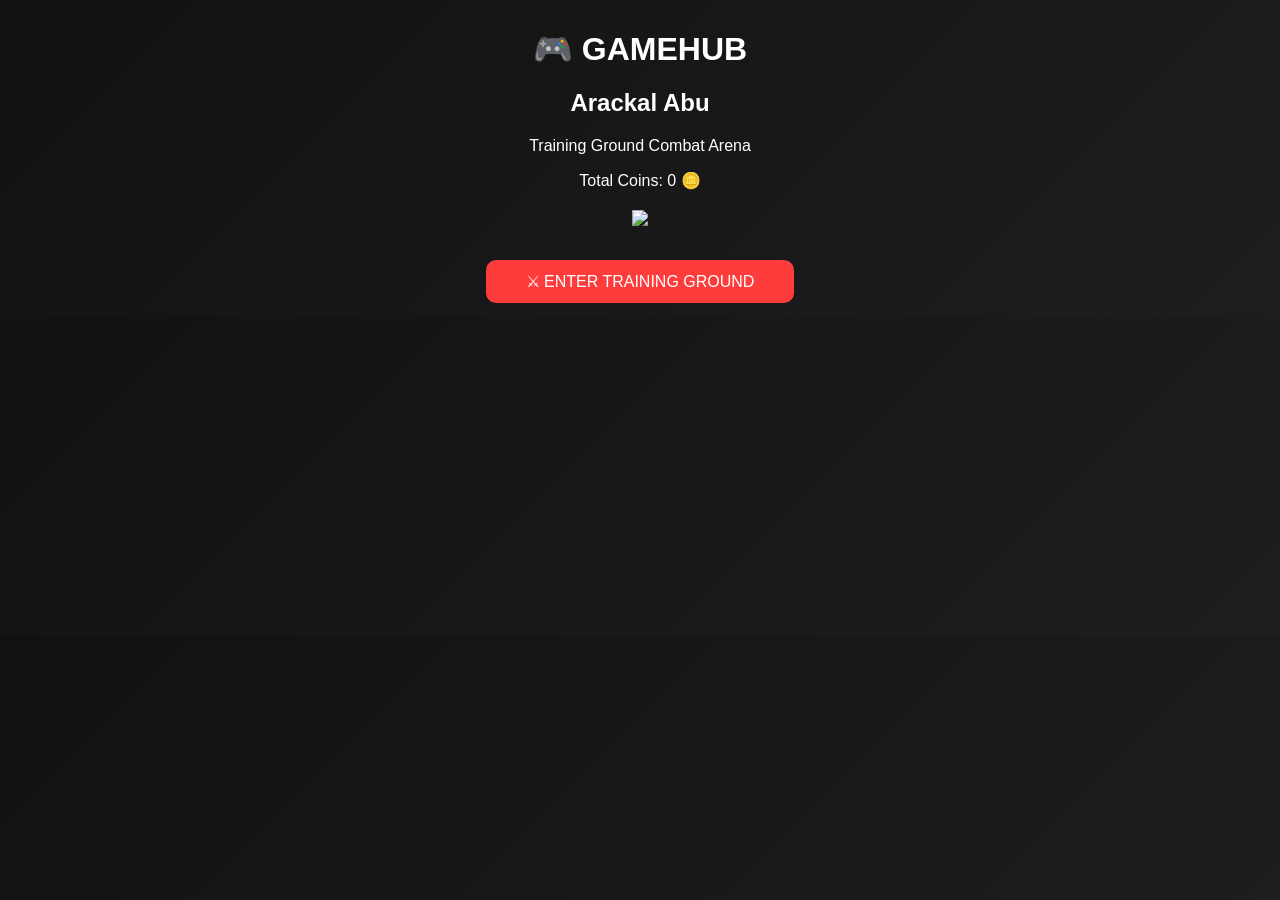
==== index.html @ 70eaab8a "Add files via upload" ====
<!DOCTYPE html>
<html>
<head>
    <title>Gamehub - Arackal Abu</title>
    <link rel="stylesheet" href="style.css">
</head>
<body>

    <div class="header">
        <h1>🎮 GAMEHUB</h1>
        <h2>Arackal Abu</h2>
        <p>Training Ground Combat Arena</p>
        <p>Total Coins: <span id="coinCount">0</span> 🪙</p>
    </div>

    <div class="hero-section">
        <img src="assets/hero.png" class="hero">
    </div>

    <div class="menu">
        <button onclick="startGame()">⚔ ENTER TRAINING GROUND</button>
    </div>

<script>
    // Initialize coins if not set
    if (!localStorage.getItem("coins")) {
        localStorage.setItem("coins", 0);
    }

    // Display coins
    document.getElementById("coinCount").innerText = localStorage.getItem("coins");

    function startGame() {
        window.location.href = "games/training.html";
    }

</script>
</body>
</html>
---- style.css ----
body {
    margin: 0;
    background: linear-gradient(135deg, #111, #1e1e1e);
    color: white;
    font-family: Arial, sans-serif;
    text-align: center;
}

.header {
    margin-top: 30px;
}

.hero-section {
    margin-top: 20px;
}

.hero {
    width: 200px;
}

.menu {
    margin-top: 30px;
}

button {
    display: block;
    margin: 15px auto;
    padding: 12px 40px;
    font-size: 16px;
    border: none;
    border-radius: 10px;
    background: #ff3c3c;
    color: white;
    cursor: pointer;
}

button:hover {
    background: darkred;
}
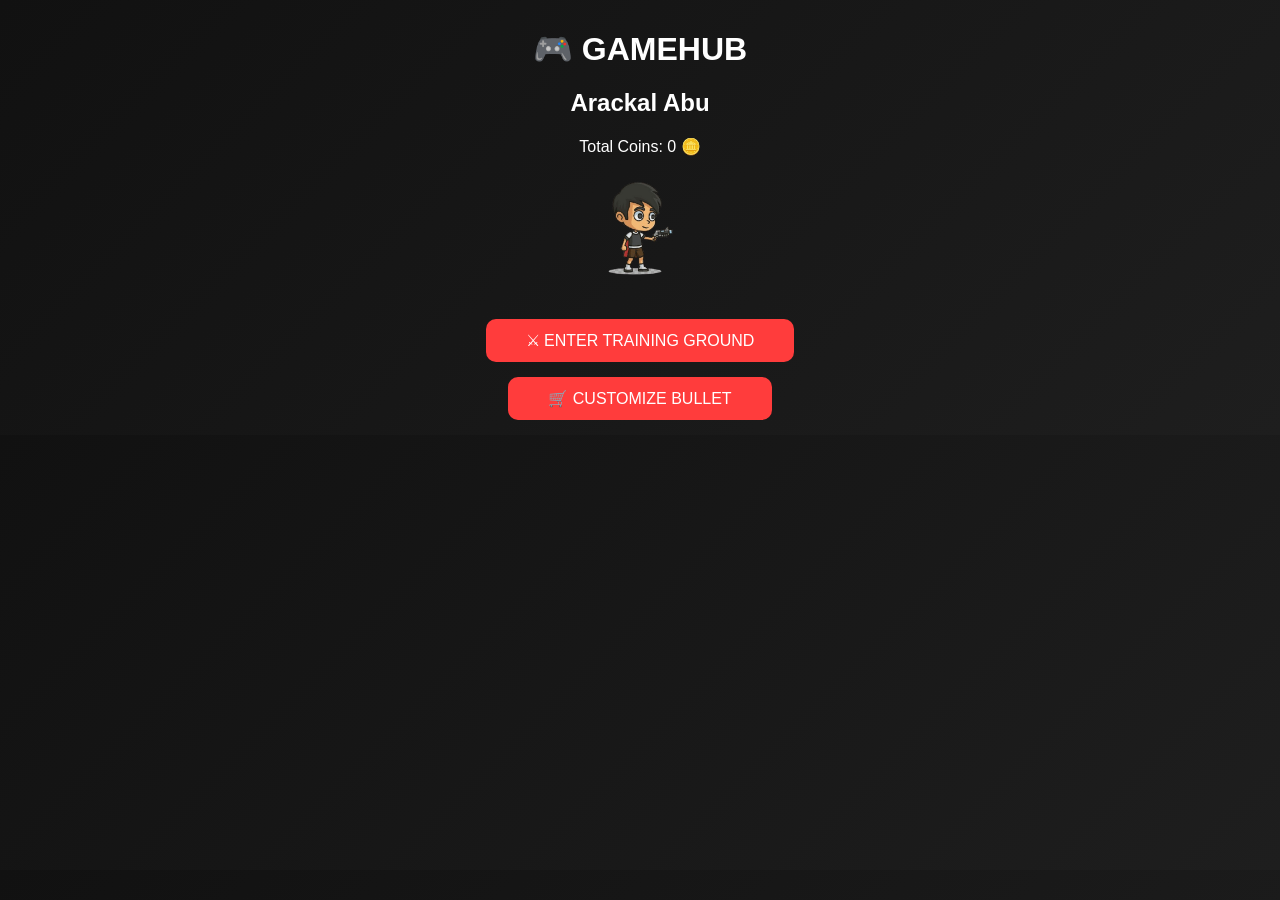
==== commit 4dab2a29: "Update index.html" ====
--- a/index.html
+++ b/index.html
@@ -6,34 +6,81 @@
 </head>
 <body>
 
-    <div class="header">
-        <h1>🎮 GAMEHUB</h1>
-        <h2>Arackal Abu</h2>
-        <p>Training Ground Combat Arena</p>
-        <p>Total Coins: <span id="coinCount">0</span> 🪙</p>
-    </div>
+<div class="header">
+    <h1>🎮 GAMEHUB</h1>
+    <h2>Arackal Abu</h2>
+    <p>Total Coins: <span id="coinCount">0</span> 🪙</p>
+</div>
 
-    <div class="hero-section">
-        <img src="assets/hero.png" class="hero">
-    </div>
+<div class="hero-section">
+    <img src="assets/hero.png" class="hero">
+</div>
 
-    <div class="menu">
-        <button onclick="startGame()">⚔ ENTER TRAINING GROUND</button>
-    </div>
+<div class="menu">
+    <button onclick="startGame()">⚔ ENTER TRAINING GROUND</button>
+    <button onclick="toggleShop()">🛒 CUSTOMIZE BULLET</button>
+</div>
+
+<div id="shop" style="display:none; margin-top:20px;">
+    <h2>Bullet Upgrades</h2>
+
+    <button onclick="selectBullet('default')">Default (Free)</button>
+
+    <button onclick="buyOrEquip('rare',1000)">Rare - 1000 Coins</button>
+    <button onclick="buyOrEquip('epic',2000)">Epic - 2000 Coins</button>
+    <button onclick="buyOrEquip('legendary',3000)">Legendary - 3000 Coins</button>
+
+    <p id="shopMessage"></p>
+</div>
 
 <script>
-    // Initialize coins if not set
-    if (!localStorage.getItem("coins")) {
-        localStorage.setItem("coins", 0);
+
+if (!localStorage.getItem("coins")) localStorage.setItem("coins", 0);
+if (!localStorage.getItem("ownedBullets")) localStorage.setItem("ownedBullets", JSON.stringify(["default"]));
+if (!localStorage.getItem("equippedBullet")) localStorage.setItem("equippedBullet", "default");
+
+document.getElementById("coinCount").innerText = localStorage.getItem("coins");
+
+function startGame(){
+    window.location.href="games/training.html";
+}
+
+function toggleShop(){
+    let shop=document.getElementById("shop");
+    shop.style.display=shop.style.display==="none"?"block":"none";
+}
+
+function selectBullet(type){
+    localStorage.setItem("equippedBullet",type);
+    document.getElementById("shopMessage").innerText="Equipped!";
+}
+
+function buyOrEquip(type,price){
+
+    let coins=parseInt(localStorage.getItem("coins"));
+    let owned=JSON.parse(localStorage.getItem("ownedBullets"));
+
+    if(owned.includes(type)){
+        localStorage.setItem("equippedBullet",type);
+        document.getElementById("shopMessage").innerText="Equipped!";
+        return;
     }
 
-    // Display coins
-    document.getElementById("coinCount").innerText = localStorage.getItem("coins");
+    if(coins>=price){
+        coins-=price;
+        owned.push(type);
 
-    function startGame() {
-        window.location.href = "games/training.html";
+        localStorage.setItem("coins",coins);
+        localStorage.setItem("ownedBullets",JSON.stringify(owned));
+        localStorage.setItem("equippedBullet",type);
+
+        document.getElementById("coinCount").innerText=coins;
+        document.getElementById("shopMessage").innerText="Purchased & Equipped!";
+    }else{
+        document.getElementById("shopMessage").innerText="Not enough coins!";
     }
+}
 
 </script>
 </body>
-</html>+</html>
